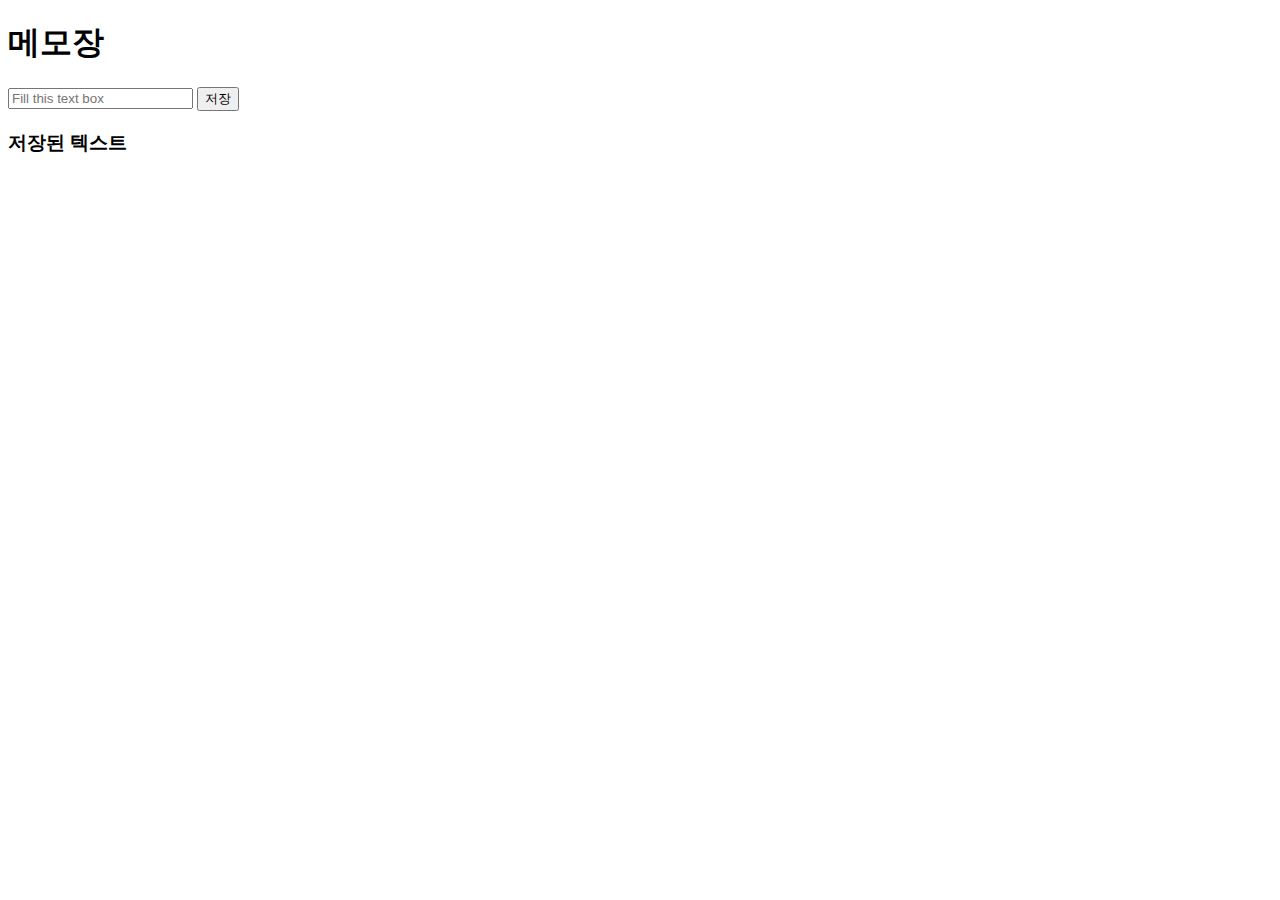
==== Assignment/memo.html @ 698325e7 "change directory" ====
<!DOCTYPE html>
<html lang="en">
<head>
    <meta charset="UTF-8">
    <meta name="viewport" content="width=device-width, initial-scale=1.0">
    <title>메모장</title>
</head>
<body>
    <div>
        <h1>메모장</h1>
    </div>

    <div>
        <input id="inputtext" type="text" placeholder="Fill this text box"> <button id="savebutton">저장</button>
    </div>

    <div>
        <h3 id="savedtext">저장된 텍스트</h3>
    </div>

    <script>
        const inputElement = document.getElementById('inputtext');
        const savebtn = document.getElementById('savebutton');
        const savedText = document.getElementById('savedtext');

        savebtn.addEventListener('click', function() {
            if (inputElement.value.length == 0) {
                alert('Fill the Text box');
            }

            else {
                savedText.innerText = inputElement.value;
                inputElement.value = '';
            }
        });

    </script>
</body>
</html>
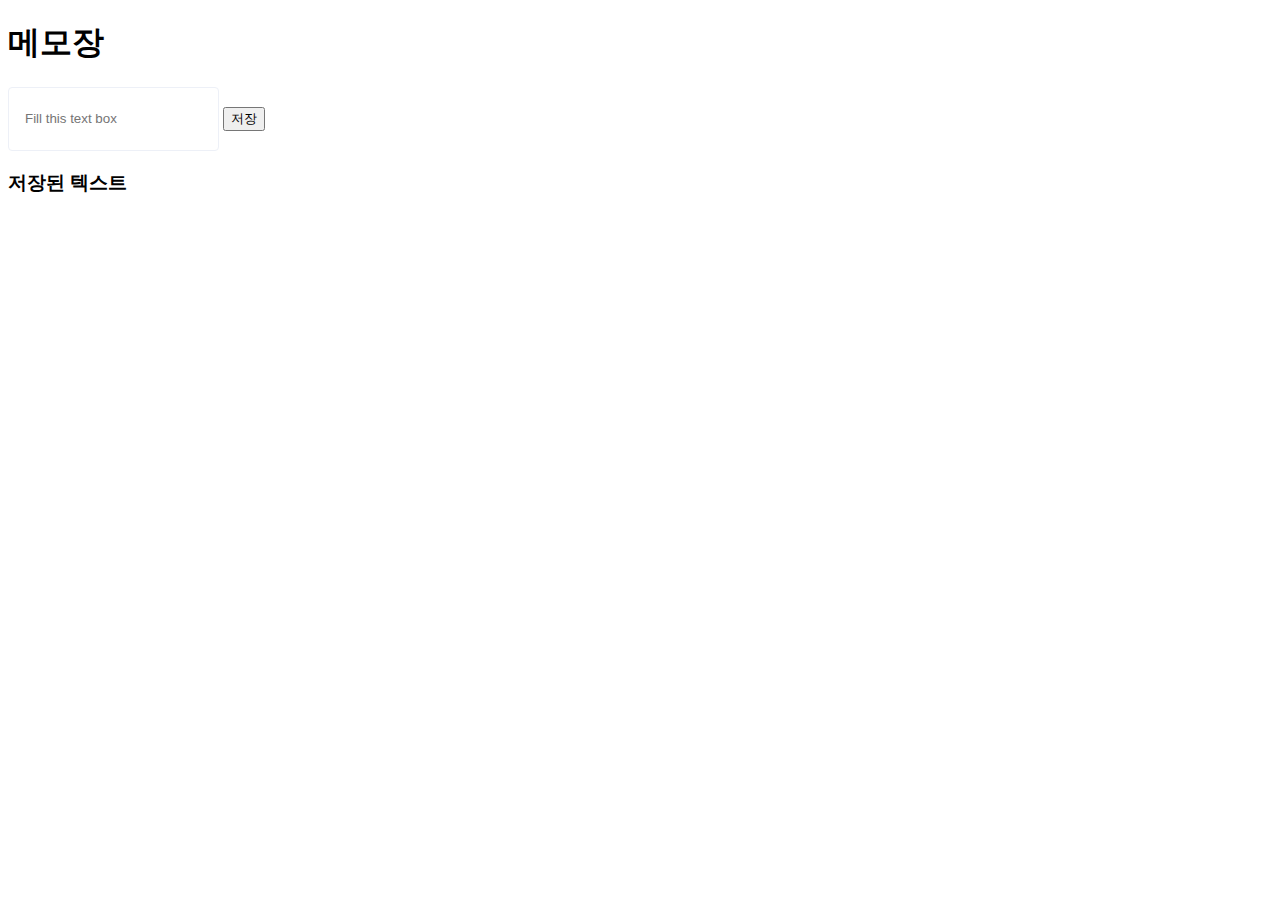
==== commit ea7beb75: "css style" ====
--- a/Assignment/memo.html
+++ b/Assignment/memo.html
@@ -4,6 +4,18 @@
     <meta charset="UTF-8">
     <meta name="viewport" content="width=device-width, initial-scale=1.0">
     <title>메모장</title>
+
+    <style>
+        #inputtext{       
+            background: #FFFFFF;
+            border: 1px solid #EDF0F7;
+            box-sizing: border-box;
+            border-radius: 4px;
+            height: 64px;
+            padding-left: 16px;
+            padding-right: 16px;
+            }
+    </style>
 </head>
 <body>
     <div>
@@ -24,6 +36,8 @@
         const savedText = document.getElementById('savedtext');
 
         savebtn.addEventListener('click', function() {
+            // savebtn.onclick() = () => {hello}
+
             if (inputElement.value.length == 0) {
                 alert('Fill the Text box');
             }
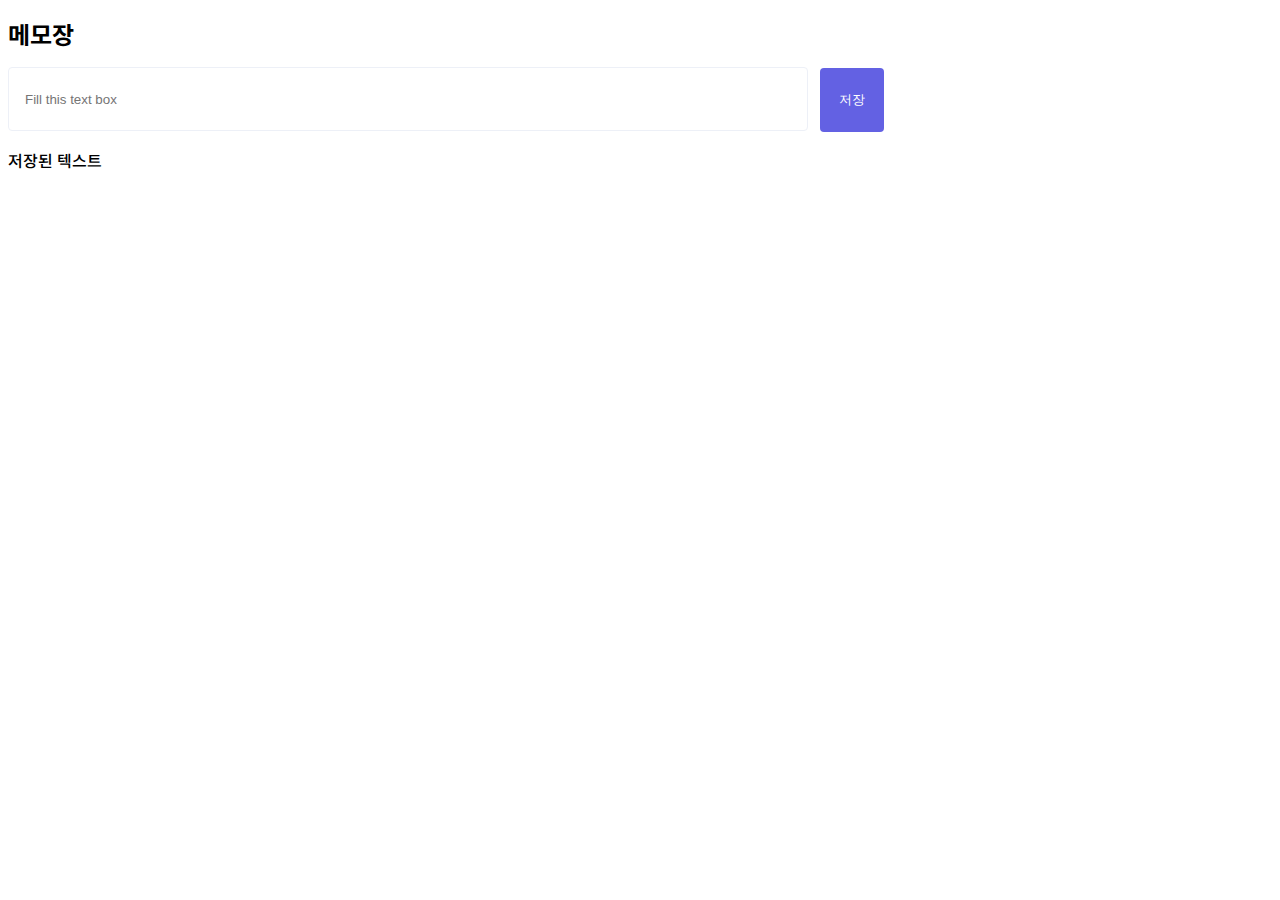
==== commit f6a189c3: "add css" ====
--- a/Assignment/memo.html
+++ b/Assignment/memo.html
@@ -4,26 +4,60 @@
     <meta charset="UTF-8">
     <meta name="viewport" content="width=device-width, initial-scale=1.0">
     <title>메모장</title>
-
+    <link href="https://fonts.googleapis.com/css2?family=Roboto:wght@100;300;400;500;700;900&display=swap" rel="stylesheet">
+    <link href="https://fonts.googleapis.com/css2?family=Noto+Sans+KR:wght@100;300;400;500;700;900&display=swap" rel="stylesheet">
+   
     <style>
+        body {
+            font-family: 'Roboto', 'Noto Sans KR', sans-serif;
+            font-size: 100%;
+        }
+        #header{
+            font-size: 24px;
+            font-weight: 700;
+        }
+        #savedtext{
+            font-size: 16px;
+            font-weight: 500;
+        }
         #inputtext{       
             background: #FFFFFF;
             border: 1px solid #EDF0F7;
             box-sizing: border-box;
+            width: 800px;
             border-radius: 4px;
             height: 64px;
             padding-left: 16px;
             padding-right: 16px;
             }
+        .button{
+            background: #6361E3;
+            color:#FFFFFF;
+            border: none;
+            border-radius: 4px;
+            margin-left: 8px;
+            height: 64px;
+            width: 64px;
+            cursor: pointer;
+            text-decoration: none;
+            -webkit-transition-duration: 0.2s; /* Safari */
+            transition-duration: 0.2s;
+        }
+        .button:hover {
+            background: #4542C8;
+        }
+        .button:active {
+            background: #2D2A8E;
+        }
     </style>
 </head>
 <body>
     <div>
-        <h1>메모장</h1>
+        <h1 id="header">메모장</h1>
     </div>
 
     <div>
-        <input id="inputtext" type="text" placeholder="Fill this text box"> <button id="savebutton">저장</button>
+        <input id="inputtext" type="text" placeholder="Fill this text box"> <button id="savebutton" class="button">저장</button>
     </div>
 
     <div>
@@ -34,19 +68,28 @@
         const inputElement = document.getElementById('inputtext');
         const savebtn = document.getElementById('savebutton');
         const savedText = document.getElementById('savedtext');
-
-        savebtn.addEventListener('click', function() {
-            // savebtn.onclick() = () => {hello}
-
+      
+        function save() {
             if (inputElement.value.length == 0) {
-                alert('Fill the Text box');
+               alert('Fill the Text box');
             }
 
             else {
                 savedText.innerText = inputElement.value;
                 inputElement.value = '';
             }
+        }
+
+        savebtn.addEventListener('click', function(){
+            save();
         });
+
+        inputElement.addEventListener('keypress', function(){
+            if(event.keyCode == 13){
+                save();
+            }
+        });
+
 
     </script>
 </body>
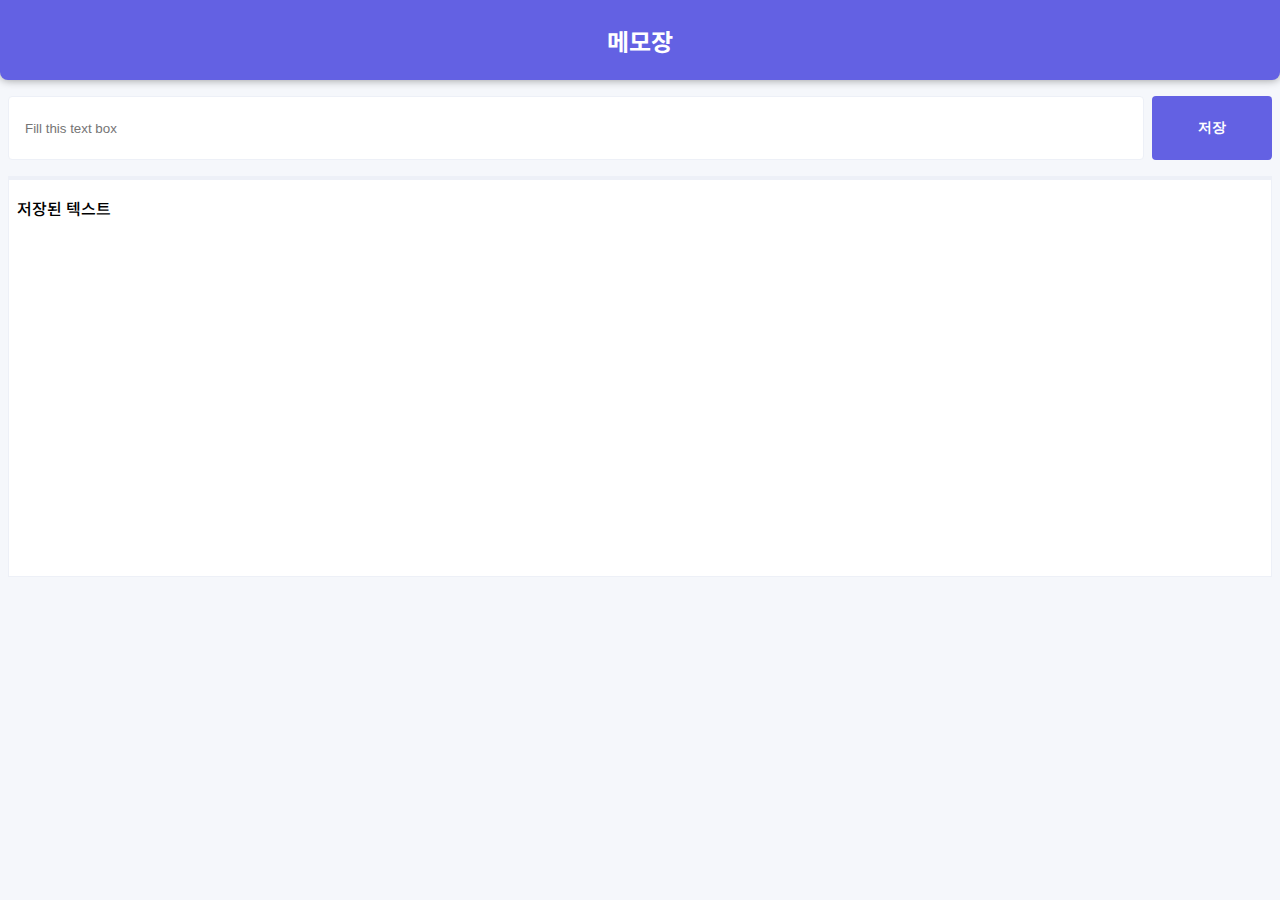
==== commit 8e1578e2: "css change" ====
--- a/Assignment/memo.html
+++ b/Assignment/memo.html
@@ -1,96 +1,175 @@
 <!DOCTYPE html>
 <html lang="en">
-<head>
-    <meta charset="UTF-8">
-    <meta name="viewport" content="width=device-width, initial-scale=1.0">
+  <head>
+    <meta charset="UTF-8" />
+    <meta name="viewport" content="width=device-width, initial-scale=1.0" />
     <title>메모장</title>
-    <link href="https://fonts.googleapis.com/css2?family=Roboto:wght@100;300;400;500;700;900&display=swap" rel="stylesheet">
-    <link href="https://fonts.googleapis.com/css2?family=Noto+Sans+KR:wght@100;300;400;500;700;900&display=swap" rel="stylesheet">
-   
+
+    <link
+      href="https://fonts.googleapis.com/css2?family=Roboto:wght@100;300;400;500;700;900&display=swap"
+      rel="stylesheet"
+    />
+    <link
+      href="https://fonts.googleapis.com/css2?family=Noto+Sans+KR:wght@100;300;400;500;700;900&display=swap"
+      rel="stylesheet"
+    />
+
     <style>
-        body {
-            font-family: 'Roboto', 'Noto Sans KR', sans-serif;
-            font-size: 100%;
-        }
-        #header{
-            font-size: 24px;
-            font-weight: 700;
-        }
-        #savedtext{
-            font-size: 16px;
-            font-weight: 500;
-        }
-        #inputtext{       
-            background: #FFFFFF;
-            border: 1px solid #EDF0F7;
-            box-sizing: border-box;
-            width: 800px;
-            border-radius: 4px;
-            height: 64px;
-            padding-left: 16px;
-            padding-right: 16px;
-            }
-        .button{
-            background: #6361E3;
-            color:#FFFFFF;
-            border: none;
-            border-radius: 4px;
-            margin-left: 8px;
-            height: 64px;
-            width: 64px;
-            cursor: pointer;
-            text-decoration: none;
-            -webkit-transition-duration: 0.2s; /* Safari */
-            transition-duration: 0.2s;
-        }
-        .button:hover {
-            background: #4542C8;
-        }
-        .button:active {
-            background: #2D2A8E;
-        }
+      html,
+      body {
+        font-family: "Roboto", "Noto Sans KR", sans-serif;
+        width: 100%;
+        height: 100%;
+        margin: 0;
+        padding: 0;
+        background-color: #f5f7fb;
+      }
+      #header {
+        font-size: 24px;
+        font-weight: 700;
+        color: #ffffff;
+        background: #6361e3;
+        box-shadow: 0px 0px 10px rgba(0, 0, 0, 0.4);
+        box-sizing: border-box;
+        margin: 0;
+        height: 80px;
+        border-radius: 0px 0px 8px 8px;
+        display: flex;
+        text-align: center;
+        justify-content: center;
+        align-items: center;
+      }
+      #savedtext {
+        font-size: 16px;
+        font-weight: 500;
+        padding: 0px 8px;
+      }
+      #inputtext {
+        outline: none;
+        background: #ffffff;
+        border: 1px solid #edf0f7;
+        box-sizing: border-box;
+        width: 100%;
+        border-radius: 4px;
+        height: 64px;
+        padding: 0px 16px;
+        transition-duration: 0.2s;
+        -webkit-transition-duration: 0.2s; /* Safari */
+      }
+      #inputtext:hover {
+        border: 1px solid #6361e3;
+      }
+      /* #inputtext:active{
+            border: 1px solid #6361E3;
+        } */
+      #inputtext:focus {
+        border: 1px solid #6361e3;
+      }
+      .button {
+        background: #6361e3;
+        color: #ffffff;
+        border: none;
+        outline: none;
+        border-radius: 4px;
+        margin-left: 8px;
+        height: 64px;
+        width: 120px;
+        cursor: pointer;
+        color: #ffffff;
+        font-size: 14px;
+        font-weight: 900;
+        transition-duration: 0.2s;
+        -webkit-transition-duration: 0.2s; /* Safari */
+      }
+      .button:hover {
+        background: #4542c8;
+      }
+      .button:active {
+        background: #2d2a8e;
+      }
+      .container {
+        display: flex;
+        flex-wrap: wrap;
+        justify-content: stretch;
+        box-sizing: border-box;
+        margin: 16px 8px 0px 8px;
+      }
+      .container-2 {
+        min-height: 400px;
+        flex-wrap: wrap;
+        flex-direction: column;
+        justify-content: stretch;
+        align-items: stretch;
+        margin: 16px 8px;
+        background: #ffffff;
+        border-width: 0px 1px 1px;
+        border-style: solid;
+        border-color: #edf0f7;
+        transition-duration: 0.2s;
+        -webkit-transition-duration: 0.2s; /* Safari */
+      }
+      .container-2:hover > .line {
+        background-color: #6361e3;
+      }
+      .container-2:hover {
+        box-shadow: 0px 0px 10px rgba(0, 0, 0, 0.1);
+      }
+      .line {
+        height: 4px;
+        background-color: #edf0f7;
+        transition: 0.2s;
+      }
+      .input {
+        flex: 1;
+      }
     </style>
-</head>
-<body>
+  </head>
+
+  <body>
     <div>
-        <h1 id="header">메모장</h1>
+      <h1 id="header">메모장</h1>
     </div>
 
-    <div>
-        <input id="inputtext" type="text" placeholder="Fill this text box"> <button id="savebutton" class="button">저장</button>
+    <div class="container">
+      <div class="input">
+        <input id="inputtext" type="text" placeholder="Fill this text box" />
+      </div>
+      <div class="buttonwrap">
+        <button id="savebutton" class="button">저장</button>
+      </div>
     </div>
 
-    <div>
+    <div class="container-2">
+      <div class="line"></div>
+      <div>
         <h3 id="savedtext">저장된 텍스트</h3>
+      </div>
     </div>
 
     <script>
-        const inputElement = document.getElementById('inputtext');
-        const savebtn = document.getElementById('savebutton');
-        const savedText = document.getElementById('savedtext');
-      
-        function save() {
-            if (inputElement.value.length == 0) {
-               alert('Fill the Text box');
-            }
+      const inputElement = document.getElementById("inputtext");
+      const savebtn = document.getElementById("savebutton");
+      const savedText = document.getElementById("savedtext");
 
-            else {
-                savedText.innerText = inputElement.value;
-                inputElement.value = '';
-            }
+      function save() {
+        if (inputElement.value.length == 0) {
+          alert("Please fill the Textbox!");
+        } else {
+          savedText.innerText = inputElement.value;
+          inputElement.value = "";
         }
+      }
 
-        savebtn.addEventListener('click', function(){
-            save();
-        });
+      savebtn.addEventListener("click", save);
+      // savebtn.addEventListener('click', function(){
+      //     save();
+      // });
 
-        inputElement.addEventListener('keypress', function(){
-            if(event.keyCode == 13){
-                save();
-            }
-        });
-
-
+      inputElement.addEventListener("keypress", function () {
+        if (event.keyCode == 13) {
+          save();
+        }
+      });
     </script>
-</body>
-</html>+  </body>
+</html>
